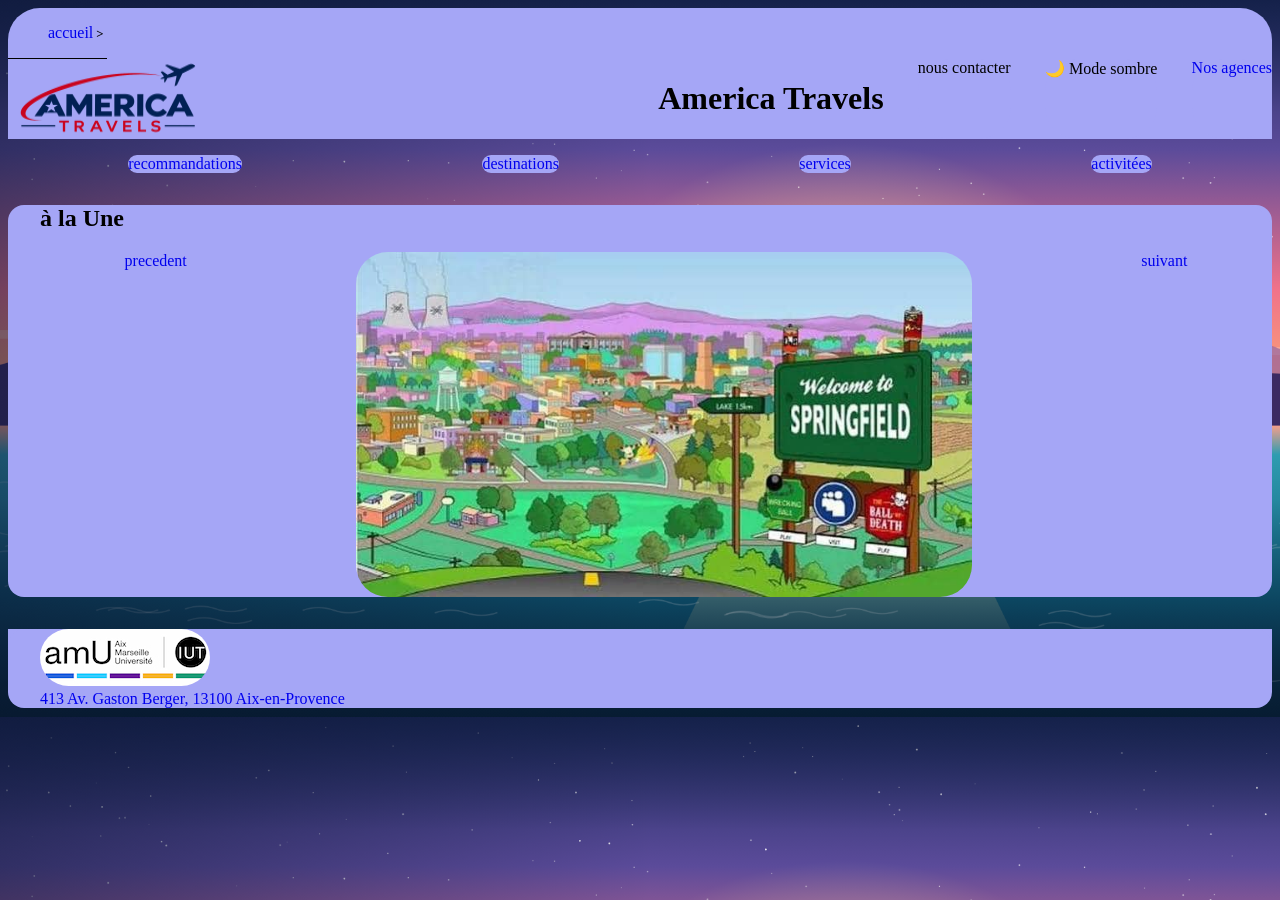
==== index.html @ e4125289 "test mode sombre" ====
<!DOCTYPE html>
<html lang="fr">    
    <head>        
        <title>America travels</title> 
        <meta name="viewport" content="width=device-width, initial-scale=1.0"> <!--donner par l ia pour pouvoir afficher le site en mobile et non bureau -->
        <meta name="description" content="Vous voulez vous evader nous vous proposerons des choix diverses et varies dans le continent americain.  .">       
        <meta charset="utf-8">
        <link rel="stylesheet" href="css/global.css">
        <link rel="stylesheet" href="css/index.css">
        <link rel="stylesheet" href="css/light.css">

    </head>    
        <body> 
            <header>
                    <nav class= "crumb"> 
                        <ol>
                        <li class="crumb"><a href="#">accueil</a></li><!-- ligne https://developer.mozilla.org/en-US/docs/Web/HTML/Reference/Elements/nav-->
                        </ol>
                    </nav>
                    <div id="entete">
                        <img class ="logo" src="media/logo2.png" alt="logo"/>                    
                        <h1> <strong>America Travels</strong></h1>
                        <a class="bouton" type="" commandfor="mydialog" command="show-modal">nous contacter</a>
                        <a class="bouton" type="" id="btn-theme">🌙 Mode sombre</a>
                        <a class="bouton" href="#" type="">Nos agences</a>
                        <dialog id="mydialog"> 
                            <div class="wrapper">
                                <form >
                                    <p>
                                    <label for="prenom">Prénom</label>
                                     <input id="prenom" type="text" name="prenom" value=" ">
                                     <label for="nom">Nom</label>
                                     <input id="nom" type="text" name="nom" value=" ">
                                     <label for="email">email</label>
                                     <input id ="email" type="email" name ="email" value>
                                     <br>
                                     <textarea name="impression" rows="2" cols="50">Donnez vos impressions sur le site...</textarea><br>
                                     <input type="submit" value="envoyez">
                                    </p>
                                </form>
                            </div>
                            <button commandfor="mydialog" command="request-close">fermez</button>
                            
                        </dialog>   
                                
                    </div>       


                </header>       
                <section>
                   <div id="boite">
                         <a class="bouton" href="pages/recomandation.html">recommandations</a>  
                        <a class="bouton" href="pages/destinations.html">destinations</a>
                        <a class="bouton" href="pages/Services.html">services</a>
                        <a class="bouton" href="pages/activity_menu.html">activitées</a>
                
                        
                    </div>
                    <article>
                        <header>
                            <h2>à la Une</h2>
                        </header>
                        <div id="navigation">
                         <a href="#" id="prev" > precedent </a>
                         <img id="imagecoulissante"  src="media/springfield.png" alt="image springfield" />
                         <a href="#"  id="next">suivant</a>
                        </div>
                    </article>

                </section>
            <footer>
                <article>
                    <img src="media/amuiut.jpg" alt="logo amu iut"/>
                    <br>
                    <a href ="https://iut.univ-amu.fr/fr/formations/bachelor-universitaire-de-technologie/but-informatique/but-info-aix">413 Av. Gaston Berger, 13100 Aix-en-Provence</a>
                </article>

            </footer>
            <script src="js/index.js" defer></script>
            <script src="/js/theme.js" defer></script>
        </body>
    </html>
---- css/global.css ----
/* Style commun  a tous le site */
/* Seulement sur grands écrans */
@media (min-width: 768px) {
  #boite { display: flex; }
}
/* 1. Styles par défaut : Mobile */
.grille {
  display: grid;
  grid-template-columns: 1fr;
  gap: 1rem;
}

/* 2. Tablette et plus large */
@media (min-width: 768px) {
  .grille {
    grid-template-columns: repeat(2, 1fr);
  }
}

/* 3. Ordinateur (Desktop) */
@media (min-width: 1024px) {
  .grille {
    grid-template-columns: repeat(3, 1fr);
  }
}

h1{
    padding-left:13em;
}
nav {
  border-bottom: 1px solid black;
}

.crumbs ol {
  list-style-type: none;
  padding-left: 0;
}

.crumb {
  display: inline-block;
}

.crumb a::after {
  display: inline-block;
  color: black;
  content: ">";
  font-size: 80%;
  font-weight: bold;
  padding: 0 3px;
}

.bouton{
    border-radius:2em;
    cursor: pointer;
    pointer-events:visible;

}
a:hover{
    background-color: grey;
}
.bouton_de_navigation{

    border-radius:2em;
   

}
.bouton_contact{
    padding-left: 12em;
}

body {
    background-image: url("../media/fondpc.png");
    background-size: cover ;
    
}
   

section{
    align-items: center;
}

#boite { display: grid; }


a {
    text-decoration: none;
}
---- css/index.css ----
/* 1. Styles par défaut : Mobile */
.grille {
  display: grid;
  grid-template-columns: 1fr;
  gap: 1rem;
}

/* 2. Tablette et plus large */
@media (min-width: 768px) {
  .grille {
    grid-template-columns: repeat(2, 1fr);
  }
}

/* 3. Ordinateur (Desktop) */
@media (min-width: 1024px) {
  .grille {
    grid-template-columns: repeat(3, 1fr);
  }
}
a {
    border:0em;
    text-decoration: none;
    align-items: center;
}

.a:active {
  box-shadow: 2px 2px 5px #fc894d;}
  #navigation{
    display:flex;
    justify-content: space-between;
    justify-content: space-around;
    size: 2em;
}
#boite{
    display:flex;
    justify-content: space-between;
    justify-content: space-around;
    margin-top: 1em;
    
}
#entete{
    display: flex;
    justify-content: space-between;

}
article{
    margin-top: 2em;
    padding-left: 2em;
    border-radius: 1em;
}
img{
    border-radius: 2em;
}
/* 1. Styles par défaut : Mobile */
.grille {
  display: grid;
  grid-template-columns: 1fr;
  gap: 1rem;
}

/* 2. Tablette et plus large */
@media (min-width: 768px) {
  .grille {
    grid-template-columns: repeat(2, 1fr);
  }
}

/* 3. Ordinateur (Desktop) */
@media (min-width: 1024px) {
  .grille {
    grid-template-columns: repeat(3, 1fr);
  }
}
img {
  max-width: 50%;
}
---- css/light.css ----
/* Definition des couleurs theme claire */
header {
    background-color: #A5A6F6;
    border-top-left-radius:2em;
    border-top-right-radius: 2em;
}
footer {
    background-color: #A5A6F6;
    border-bottom-left-radius:2em;
    border-bottom-right-radius: 2em;
}
.bouton{
    background-color: #A5A6F6;
}
.bouton_de_navigation{
    background-color: #A5A6F6;}

article{
    background-color: #A5A6F6;

}
/* Seulement sur grands écrans */
@media (min-width: 768px) {
  #boite { display: flex; }
}
a {
    text-decoration: none;
}
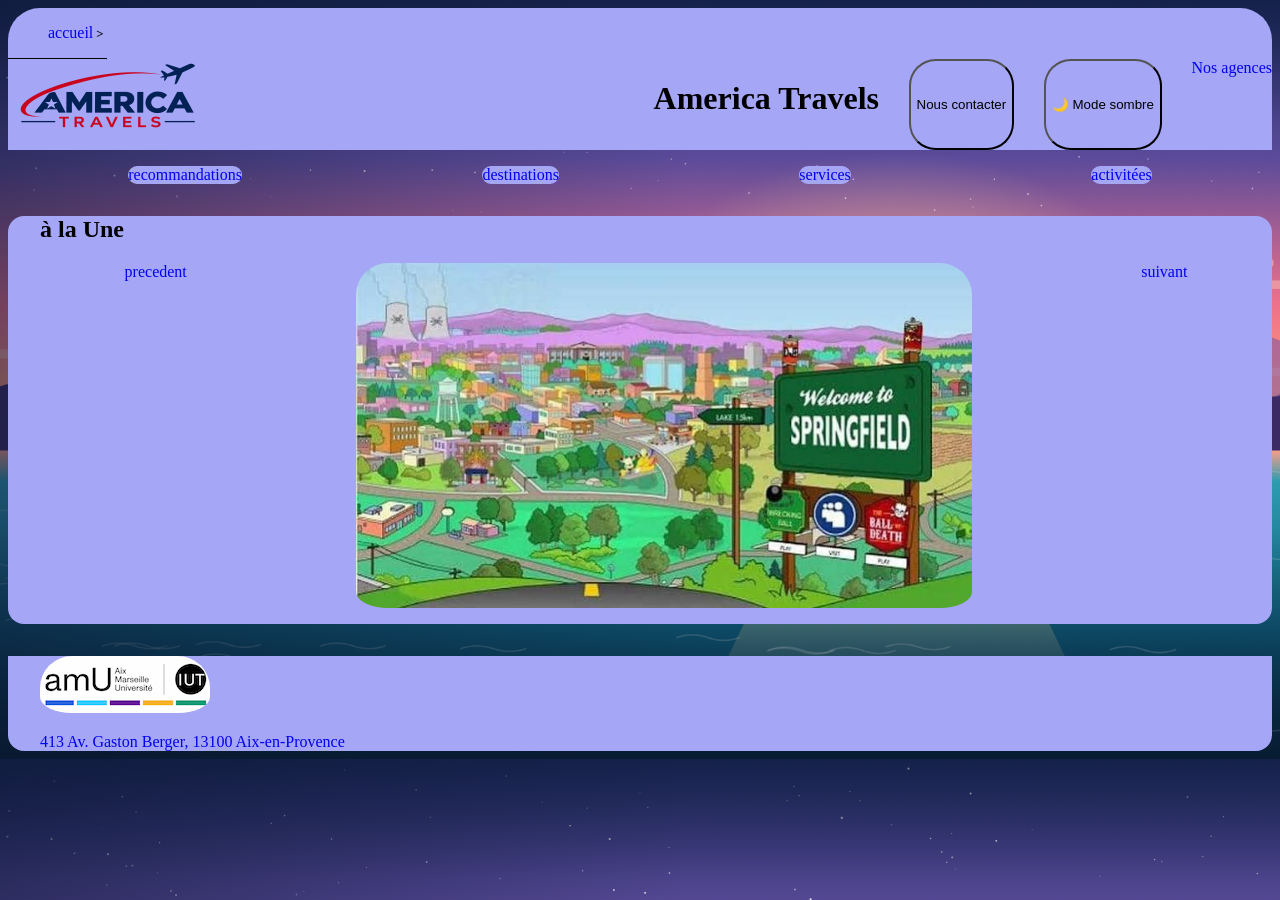
==== commit 6ddd3daa: "commit activite" ====
--- a/index.html
+++ b/index.html
@@ -20,8 +20,8 @@
                     <div id="entete">
                         <img class ="logo" src="media/logo2.png" alt="logo"/>                    
                         <h1> <strong>America Travels</strong></h1>
-                        <a class="bouton" type="" commandfor="mydialog" command="show-modal">nous contacter</a>
-                        <a class="bouton" type="" id="btn-theme">🌙 Mode sombre</a>
+                        <button class="bouton" type="button" commandfor="mydialog" command="show-modal">Nous contacter</button>
+                        <button class="bouton" type="" id="btn-theme">🌙 Mode sombre</button>
                         <a class="bouton" href="#" type="">Nos agences</a>
                         <dialog id="mydialog"> 
                             <div class="wrapper">
@@ -49,12 +49,10 @@
                 </header>       
                 <section>
                    <div id="boite">
-                         <a class="bouton" href="pages/recomandation.html">recommandations</a>  
+                        <a class="bouton" href="pages/recomandation.html">recommandations</a>  
                         <a class="bouton" href="pages/destinations.html">destinations</a>
                         <a class="bouton" href="pages/Services.html">services</a>
                         <a class="bouton" href="pages/activity_menu.html">activitées</a>
-                
-                        
                     </div>
                     <article>
                         <header>
@@ -77,6 +75,6 @@
 
             </footer>
             <script src="js/index.js" defer></script>
-            <script src="/js/theme.js" defer></script>
+            <script src="js/theme.js" defer></script>
         </body>
     </html>
--- a/css/index.css
+++ b/css/index.css
@@ -25,7 +25,7 @@
 }
 
 .a:active {
-  box-shadow: 2px 2px 5px #fc894d;}
+  box-shadow: 2px 1px 5px #fc894d;}
   #navigation{
     display:flex;
     justify-content: space-between;
@@ -37,6 +37,8 @@
     justify-content: space-between;
     justify-content: space-around;
     margin-top: 1em;
+    transition:transform .4s;
+    transition: background-image .1s;
     
 }
 #entete{
@@ -51,27 +53,17 @@
 }
 img{
     border-radius: 2em;
+    max-width: 50%;
+    transition:transform .4s;
+    transition: background-image .1s;
+    border-radius: 2em;
+    padding-bottom: 1em;
 }
-/* 1. Styles par défaut : Mobile */
-.grille {
-  display: grid;
-  grid-template-columns: 1fr;
-  gap: 1rem;
+img:hover{
+    cursor: pointer;
+    transform:scale(1.07) ; /* lien pour faire le zoom https://wawasensei.dev/tuto/tuto-html-css-liste-article-de-blog-zoom-au-survol*/
 }
-
-/* 2. Tablette et plus large */
-@media (min-width: 768px) {
-  .grille {
-    grid-template-columns: repeat(2, 1fr);
-  }
-}
-
-/* 3. Ordinateur (Desktop) */
-@media (min-width: 1024px) {
-  .grille {
-    grid-template-columns: repeat(3, 1fr);
-  }
-}
-img {
-  max-width: 50%;
+#boite a:hover{
+  cursor: pointer;
+  transform:scale(1.5) ; 
 }
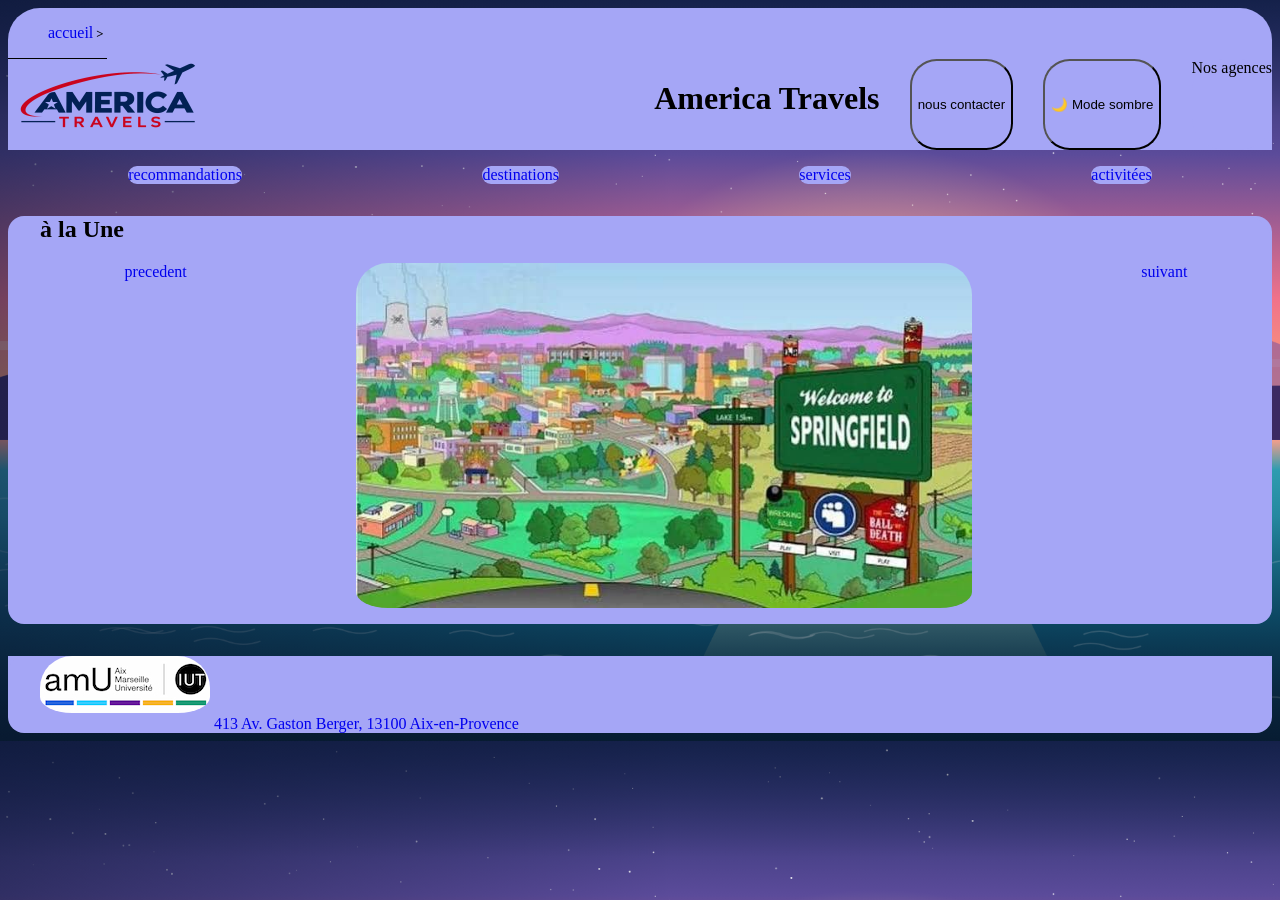
==== commit 04866c29: "commit activite pages" ====
--- a/index.html
+++ b/index.html
@@ -20,9 +20,9 @@
                     <div id="entete">
                         <img class ="logo" src="media/logo2.png" alt="logo"/>                    
                         <h1> <strong>America Travels</strong></h1>
-                        <button class="bouton" type="button" commandfor="mydialog" command="show-modal">Nous contacter</button>
-                        <button class="bouton" type="" id="btn-theme">🌙 Mode sombre</button>
-                        <a class="bouton" href="#" type="">Nos agences</a>
+                        <button class="bouton" type="button" commandfor="mydialog" command="show-modal">nous contacter</button>
+                        <button class="bouton" type="button" id="btn-theme">🌙 Mode sombre</button>
+                        <a class="bouton" type="button">Nos agences</a>
                         <dialog id="mydialog"> 
                             <div class="wrapper">
                                 <form >
@@ -49,10 +49,12 @@
                 </header>       
                 <section>
                    <div id="boite">
-                        <a class="bouton" href="pages/recomandation.html">recommandations</a>  
+                         <a class="bouton" href="pages/recomandation.html">recommandations</a>  
                         <a class="bouton" href="pages/destinations.html">destinations</a>
                         <a class="bouton" href="pages/Services.html">services</a>
-                        <a class="bouton" href="pages/activity_menu.html">activitées</a>
+                        <a class="bouton" href="pages/activity.html">activitées</a>
+                
+                        
                     </div>
                     <article>
                         <header>
@@ -63,18 +65,21 @@
                          <img id="imagecoulissante"  src="media/springfield.png" alt="image springfield" />
                          <a href="#"  id="next">suivant</a>
                         </div>
+                        <div class="ad">
+                        
+
+                        </div>
                     </article>
 
                 </section>
             <footer>
                 <article>
-                    <img src="media/amuiut.jpg" alt="logo amu iut"/>
-                    <br>
+                    <img src="media/amuiut.jpg"/>
                     <a href ="https://iut.univ-amu.fr/fr/formations/bachelor-universitaire-de-technologie/but-informatique/but-info-aix">413 Av. Gaston Berger, 13100 Aix-en-Provence</a>
                 </article>
 
             </footer>
             <script src="js/index.js" defer></script>
-            <script src="js/theme.js" defer></script>
+            <script src="/js/theme.js" defer></script>
         </body>
     </html>
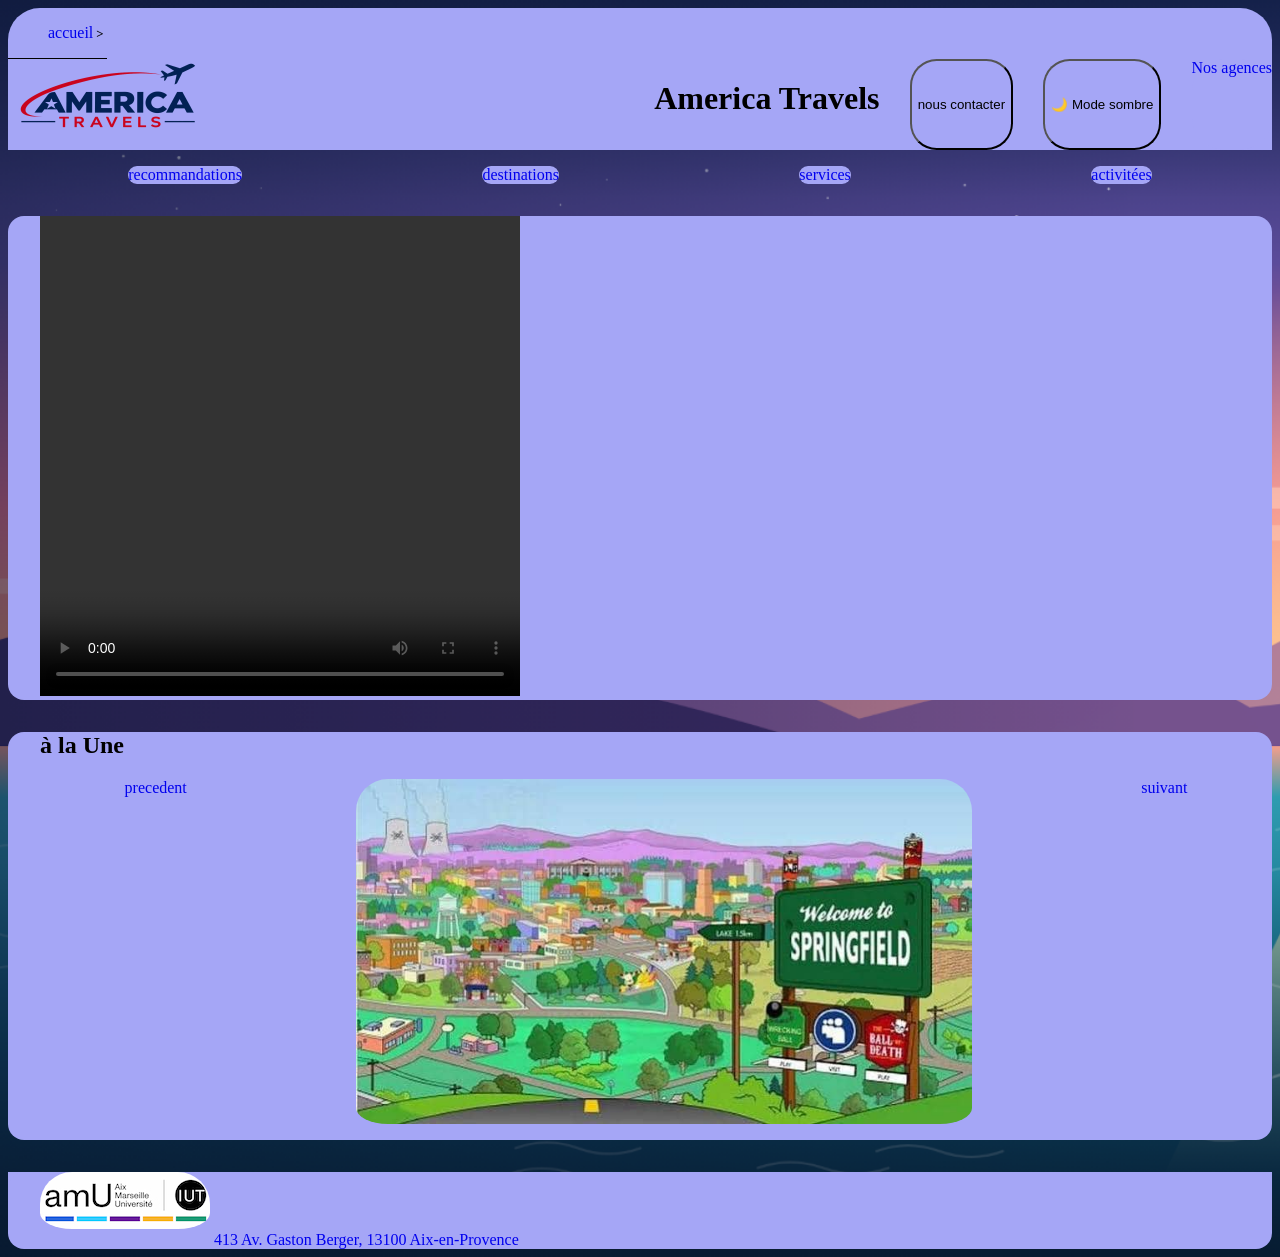
==== commit 6f143619: "css minifiee + ajout d une video + essai de fait fonctionner le formulaire" ====
--- a/index.html
+++ b/index.html
@@ -14,29 +14,31 @@
             <header>
                     <nav class= "crumb"> 
                         <ol>
-                        <li class="crumb"><a href="#">accueil</a></li><!-- ligne https://developer.mozilla.org/en-US/docs/Web/HTML/Reference/Elements/nav-->
+                        <li class="crumb"><a href="index.html">accueil</a></li><!-- ligne https://developer.mozilla.org/en-US/docs/Web/HTML/Reference/Elements/nav-->
                         </ol>
                     </nav>
                     <div id="entete">
-                        <img class ="logo" src="media/logo2.png" alt="logo"/>                    
+                        <img class ="logo"  src="media/logo2.png" alt="logo"/>                    
                         <h1> <strong>America Travels</strong></h1>
                         <button class="bouton" type="button" commandfor="mydialog" command="show-modal">nous contacter</button>
                         <button class="bouton" type="button" id="btn-theme">🌙 Mode sombre</button>
-                        <a class="bouton" type="button">Nos agences</a>
+                        <a class="bouton" href="https://www.youtube.com/watch?v=dQw4w9WgXcQ" >Nos agences</a>
                         <dialog id="mydialog"> 
                             <div class="wrapper">
-                                <form >
+                                <form  action="mailto:ethan.ferrali@etu.univ-amu.fr" method="post" enctype="text/plain">
                                     <p>
                                     <label for="prenom">Prénom</label>
-                                     <input id="prenom" type="text" name="prenom" value=" ">
-                                     <label for="nom">Nom</label>
-                                     <input id="nom" type="text" name="nom" value=" ">
-                                     <label for="email">email</label>
-                                     <input id ="email" type="email" name ="email" value>
-                                     <br>
-                                     <textarea name="impression" rows="2" cols="50">Donnez vos impressions sur le site...</textarea><br>
-                                     <input type="submit" value="envoyez">
+                                    <input id="prenom" type="text" name="Prénom" placeholder="Votre prénom" required>
+                                    <label for="nom">Nom</label>
+                                    <input id="nom" type="text" name="Nom" placeholder="Votre nom" required>
+                                    <label for="email">email</label>
+                                    <input id="email" type="email" name="Email" placeholder="nom@exemple.fr" required>
+                                    <br>
+                                    <textarea name="impression" rows="2" cols="50">Donnez vos impressions sur le site...</textarea>
+                                    <br>
                                     </p>
+                                
+                                    <input type="submit" value="envoyer">
                                 </form>
                             </div>
                             <button commandfor="mydialog" command="request-close">fermez</button>
@@ -49,13 +51,29 @@
                 </header>       
                 <section>
                    <div id="boite">
-                         <a class="bouton" href="pages/recomandation.html">recommandations</a>  
+                        <a class="bouton" href="pages/recomandation.html">recommandations</a>  
                         <a class="bouton" href="pages/destinations.html">destinations</a>
                         <a class="bouton" href="pages/Services.html">services</a>
                         <a class="bouton" href="pages/activity.html">activitées</a>
                 
                         
                     </div>
+                    <article>
+                        <video controls>
+                            <source src="media/videovoyage.mp4" type="video/mp4" />
+                                <track default
+                                kind="subtitles"
+                                srclang="fr"
+                                src="media/soustitre.vtt" 
+                                label="francais"/> <!--https://developer.mozilla.org/fr/docs/Web/HTML/Reference/Elements/video et https://developer.mozilla.org/fr/docs/Web/API/WebVTT_API-->
+                                
+
+                            <p>
+                                Votre navigateur ne prend pas en charge les vidéos HTML5. Voici
+                                <a href="myVideo.mp4">un lien pour télécharger la vidéo</a>.
+                            </p>
+                        </video>
+                    </article>
                     <article>
                         <header>
                             <h2>à la Une</h2>
@@ -74,12 +92,12 @@
                 </section>
             <footer>
                 <article>
-                    <img src="media/amuiut.jpg"/>
+                    <img src="media/amuiut.jpg" alt="amulogo" />
                     <a href ="https://iut.univ-amu.fr/fr/formations/bachelor-universitaire-de-technologie/but-informatique/but-info-aix">413 Av. Gaston Berger, 13100 Aix-en-Provence</a>
                 </article>
 
             </footer>
             <script src="js/index.js" defer></script>
-            <script src="/js/theme.js" defer></script>
+            <script src="./js/theme.js" defer></script>
         </body>
     </html>
--- a/css/global.css
+++ b/css/global.css
@@ -1,87 +1 @@
-/* Style commun  a tous le site */
-/* Seulement sur grands écrans */
-@media (min-width: 768px) {
-  #boite { display: flex; }
-}
-/* 1. Styles par défaut : Mobile */
-.grille {
-  display: grid;
-  grid-template-columns: 1fr;
-  gap: 1rem;
-}
-
-/* 2. Tablette et plus large */
-@media (min-width: 768px) {
-  .grille {
-    grid-template-columns: repeat(2, 1fr);
-  }
-}
-
-/* 3. Ordinateur (Desktop) */
-@media (min-width: 1024px) {
-  .grille {
-    grid-template-columns: repeat(3, 1fr);
-  }
-}
-
-h1{
-    padding-left:13em;
-}
-nav {
-  border-bottom: 1px solid black;
-}
-
-.crumbs ol {
-  list-style-type: none;
-  padding-left: 0;
-}
-
-.crumb {
-  display: inline-block;
-}
-
-.crumb a::after {
-  display: inline-block;
-  color: black;
-  content: ">";
-  font-size: 80%;
-  font-weight: bold;
-  padding: 0 3px;
-}
-
-.bouton{
-    border-radius:2em;
-    cursor: pointer;
-    pointer-events:visible;
-
-}
-a:hover{
-    background-color: grey;
-}
-.bouton_de_navigation{
-
-    border-radius:2em;
-   
-
-}
-.bouton_contact{
-    padding-left: 12em;
-}
-
-body {
-    background-image: url("../media/fondpc.png");
-    background-size: cover ;
-    
-}
-   
-
-section{
-    align-items: center;
-}
-
-#boite { display: grid; }
-
-
-a {
-    text-decoration: none;
-}+.bouton,.bouton_de_navigation{border-radius:2em}@media (min-width:768px){#boite,.mobile{display:flex}}#boite,.grille{display:grid}.grille{grid-template-columns:1fr;gap:1rem}.crumb,.crumb a::after{display:inline-block}@media (min-width:768px){.grille{grid-template-columns:repeat(2,1fr)}}@media (min-width:1024px){.grille{grid-template-columns:repeat(3,1fr)}}h1{padding-left:13em}nav{border-bottom:1px solid #000}.crumbs ol{list-style-type:none;padding-left:0}.crumb a::after{color:#000;content:">";font-size:80%;font-weight:700;padding:0 3px}.bouton{cursor:pointer;pointer-events:visible}a:hover{background-color:grey}.bouton_contact{padding-left:12em}body{background-image:url("../media/fondpc.png");background-size:cover}section{align-items:center}a{text-decoration:none}
--- a/css/index.css
+++ b/css/index.css
@@ -30,7 +30,7 @@
     display:flex;
     justify-content: space-between;
     justify-content: space-around;
-    size: 2em;
+    resize: 2em;
 }
 #boite{
     display:flex;
@@ -66,4 +66,9 @@
 #boite a:hover{
   cursor: pointer;
   transform:scale(1.5) ; 
+}
+video{
+  width: 30em;
+  height: 30em;
+  align-items: center;
 }
--- a/css/light.css
+++ b/css/light.css
@@ -1,28 +1 @@
-/* Definition des couleurs theme claire */
-header {
-    background-color: #A5A6F6;
-    border-top-left-radius:2em;
-    border-top-right-radius: 2em;
-}
-footer {
-    background-color: #A5A6F6;
-    border-bottom-left-radius:2em;
-    border-bottom-right-radius: 2em;
-}
-.bouton{
-    background-color: #A5A6F6;
-}
-.bouton_de_navigation{
-    background-color: #A5A6F6;}
-
-article{
-    background-color: #A5A6F6;
-
-}
-/* Seulement sur grands écrans */
-@media (min-width: 768px) {
-  #boite { display: flex; }
-}
-a {
-    text-decoration: none;
-}+.bouton,.bouton_de_navigation,article,footer,header{background-color:#a5a6f6}header{border-top-left-radius:2em;border-top-right-radius:2em}footer{border-bottom-left-radius:2em;border-bottom-right-radius:2em}@media (min-width:768px){#boite{display:flex}}a{text-decoration:none}
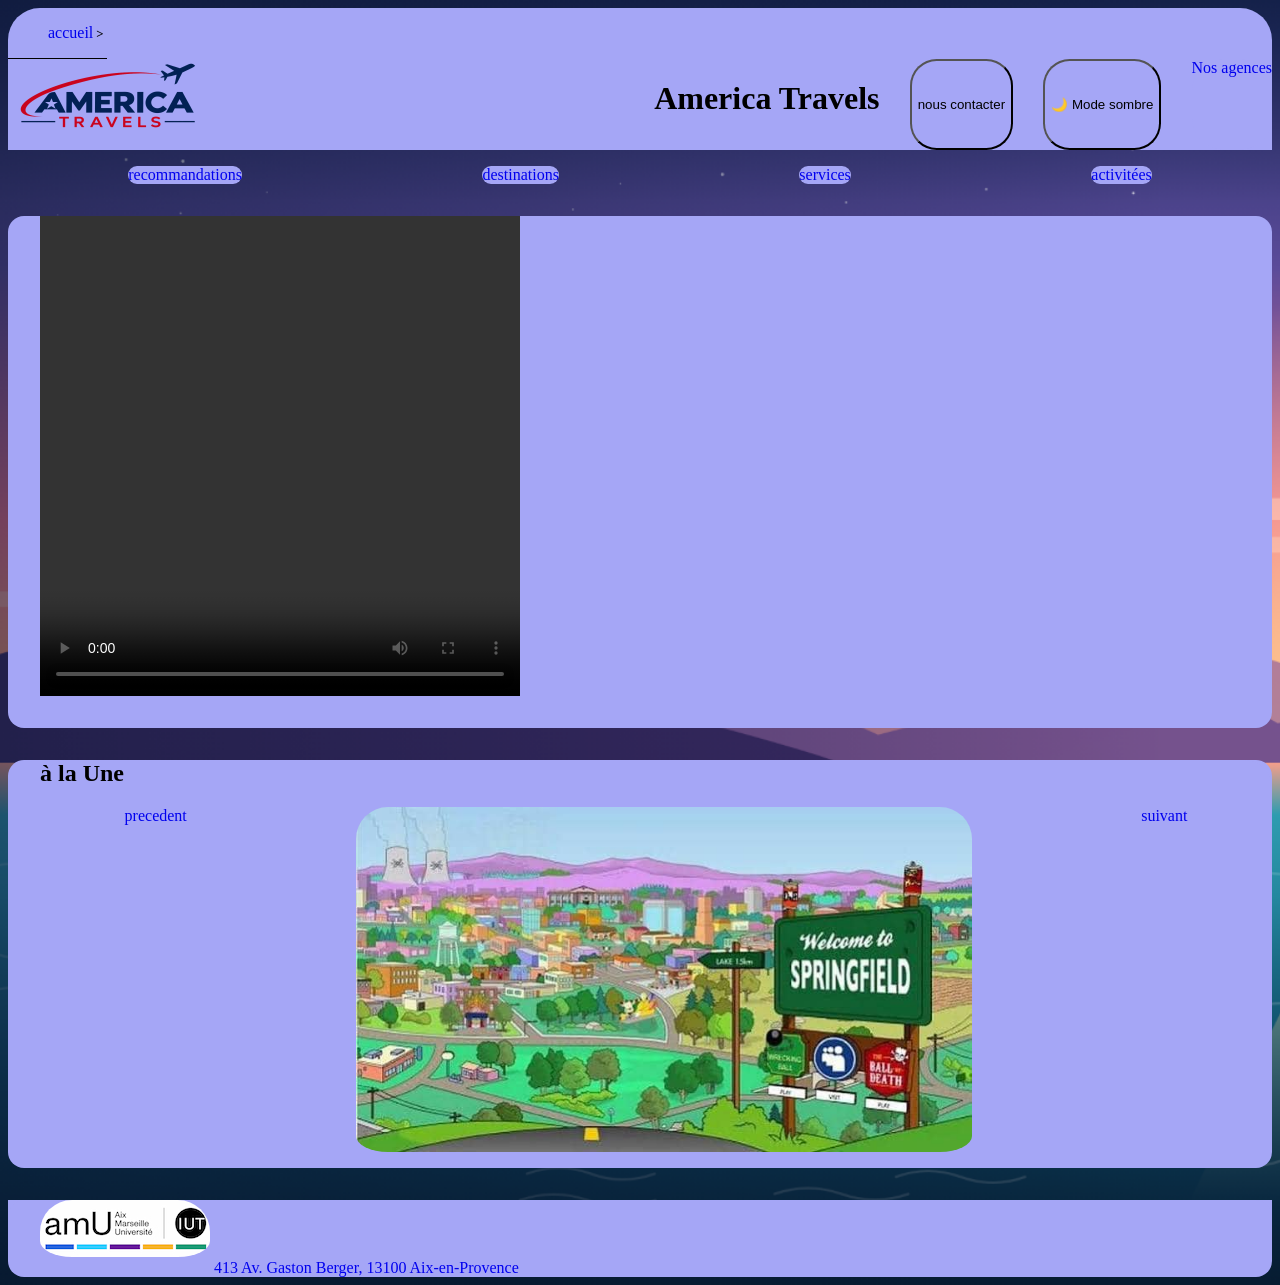
==== commit 3f7ce417: "changement finaux" ====
--- a/index.html
+++ b/index.html
@@ -80,7 +80,7 @@
                         </header>
                         <div id="navigation">
                          <a href="#" id="prev" > precedent </a>
-                         <img id="imagecoulissante"  src="media/springfield.png" alt="image springfield" />
+                         <img id="imgslide"  src="media/springfield.png" alt="image springfield" />
                          <a href="#"  id="next">suivant</a>
                         </div>
                         <div class="ad">
@@ -97,7 +97,7 @@
                 </article>
 
             </footer>
-            <script src="js/index.js" defer></script>
+            <script src="./js/index.js" defer></script>
             <script src="./js/theme.js" defer></script>
         </body>
     </html>
--- a/css/index.css
+++ b/css/index.css
@@ -1,74 +1 @@
-/* 1. Styles par défaut : Mobile */
-.grille {
-  display: grid;
-  grid-template-columns: 1fr;
-  gap: 1rem;
-}
-
-/* 2. Tablette et plus large */
-@media (min-width: 768px) {
-  .grille {
-    grid-template-columns: repeat(2, 1fr);
-  }
-}
-
-/* 3. Ordinateur (Desktop) */
-@media (min-width: 1024px) {
-  .grille {
-    grid-template-columns: repeat(3, 1fr);
-  }
-}
-a {
-    border:0em;
-    text-decoration: none;
-    align-items: center;
-}
-
-.a:active {
-  box-shadow: 2px 1px 5px #fc894d;}
-  #navigation{
-    display:flex;
-    justify-content: space-between;
-    justify-content: space-around;
-    resize: 2em;
-}
-#boite{
-    display:flex;
-    justify-content: space-between;
-    justify-content: space-around;
-    margin-top: 1em;
-    transition:transform .4s;
-    transition: background-image .1s;
-    
-}
-#entete{
-    display: flex;
-    justify-content: space-between;
-
-}
-article{
-    margin-top: 2em;
-    padding-left: 2em;
-    border-radius: 1em;
-}
-img{
-    border-radius: 2em;
-    max-width: 50%;
-    transition:transform .4s;
-    transition: background-image .1s;
-    border-radius: 2em;
-    padding-bottom: 1em;
-}
-img:hover{
-    cursor: pointer;
-    transform:scale(1.07) ; /* lien pour faire le zoom https://wawasensei.dev/tuto/tuto-html-css-liste-article-de-blog-zoom-au-survol*/
-}
-#boite a:hover{
-  cursor: pointer;
-  transform:scale(1.5) ; 
-}
-video{
-  width: 30em;
-  height: 30em;
-  align-items: center;
-}+#boite,img{transition:background-image .1s}.grille{display:grid;grid-template-columns:1fr;gap:1rem}@media (min-width:768px){.grille{grid-template-columns:repeat(2,1fr)}}@media (min-width:1024px){.grille{grid-template-columns:repeat(3,1fr)}}a{border:0;text-decoration:none;align-items:center}#boite,#navigation{justify-content:space-between;display:flex}body{transition-duration:5s}.a:active{box-shadow:2px 1px 5px #fc894d}#navigation{justify-content:space-around;resize:2em}#boite{justify-content:space-around;margin-top:1em}#entete{display:flex;justify-content:space-between}article{margin-top:2em;padding-left:2em;border-radius:1em}img{border-radius:2em;max-width:50%;padding-bottom:1em}img:hover{cursor:pointer;transform:scale(1.07)}#boite a:hover{cursor:pointer;transform:scale(1.5)}video{width:30em;height:30em;display:block;place-items:center;padding-bottom:2em}
